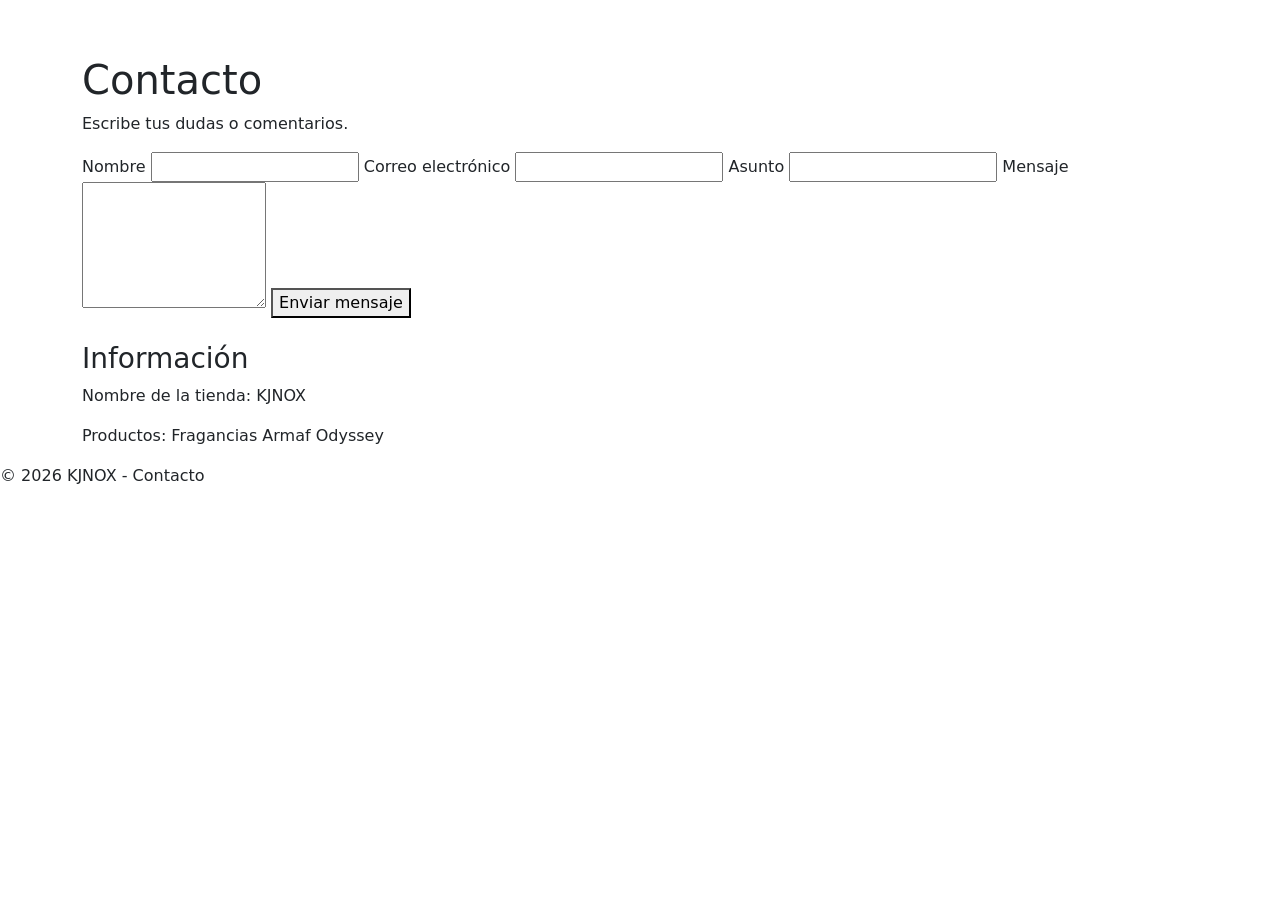
==== proyectto-Final-unidad-2/contacto.html @ 0743627a "implementacion de el html contato" ====
<!DOCTYPE html>
<html lang="es">
<head>
    <meta charset="UTF-8">
    <meta name="viewport" content="width=device-width, initial-scale=1.0">
    <title>KJNOX - Contacto</title>

    <link href="https://cdn.jsdelivr.net/npm/bootstrap@5.3.3/dist/css/bootstrap.min.css" rel="stylesheet">
    <link rel="stylesheet" href="css/style.css">
</head>
<body>

    <nav class="navbar navbar-expand-lg navbar-dark">
        <div class="container">
            <a class="navbar-brand marca" href="index.html">KJNOX</a>

            <button class="navbar-toggler" type="button"
                data-bs-toggle="collapse" data-bs-target="#menu">
                <span class="navbar-toggler-icon"></span>
            </button>

            <div class="collapse navbar-collapse" id="menu">
                <ul class="navbar-nav ms-auto">
                    <li class="nav-item"><a class="nav-link" href="index.html">Inicio</a></li>
                    <li class="nav-item"><a class="nav-link" href="productos.html">Productos</a></li>
                    <li class="nav-item"><a class="nav-link" href="nosotros.html">Nosotros</a></li>
                    <li class="nav-item"><a class="nav-link" href="ventas.html">Ventas</a></li>
                    <li class="nav-item"><a class="nav-link" href="contacto.html">Contacto</a></li>
                </ul>
            </div>
        </div>
    </nav>

    <div class="container seccion">
        <h1>Contacto</h1>
        <p>Escribe tus dudas o comentarios.</p>

        <div class="formulario mx-auto">
            <form id="formularioContacto">
                <label for="nombreContacto">Nombre</label>
                <input type="text" id="nombreContacto" required>

                <label for="correoContacto">Correo electrónico</label>
                <input type="email" id="correoContacto" required>

                <label for="asuntoContacto">Asunto</label>
                <input type="text" id="asuntoContacto" required>

                <label for="mensajeContacto">Mensaje</label>
                <textarea id="mensajeContacto" rows="5" required></textarea>

                <button type="submit" class="boton">Enviar mensaje</button>
            </form>

            <p id="respuestaContacto" class="mensaje"></p>
        </div>

        <div class="tarjeta mt-4">
            <h3>Información</h3>
            <p>Nombre de la tienda: KJNOX</p>
            <p>Productos: Fragancias Armaf Odyssey</p>
        </div>
    </div>

    <footer>
        <p>© 2026 KJNOX - Contacto</p>
    </footer>

    <script src="https://cdn.jsdelivr.net/npm/bootstrap@5.3.3/dist/js/bootstrap.bundle.min.js"></script>
    <script src="js/app.js"></script>
</body>
</html>
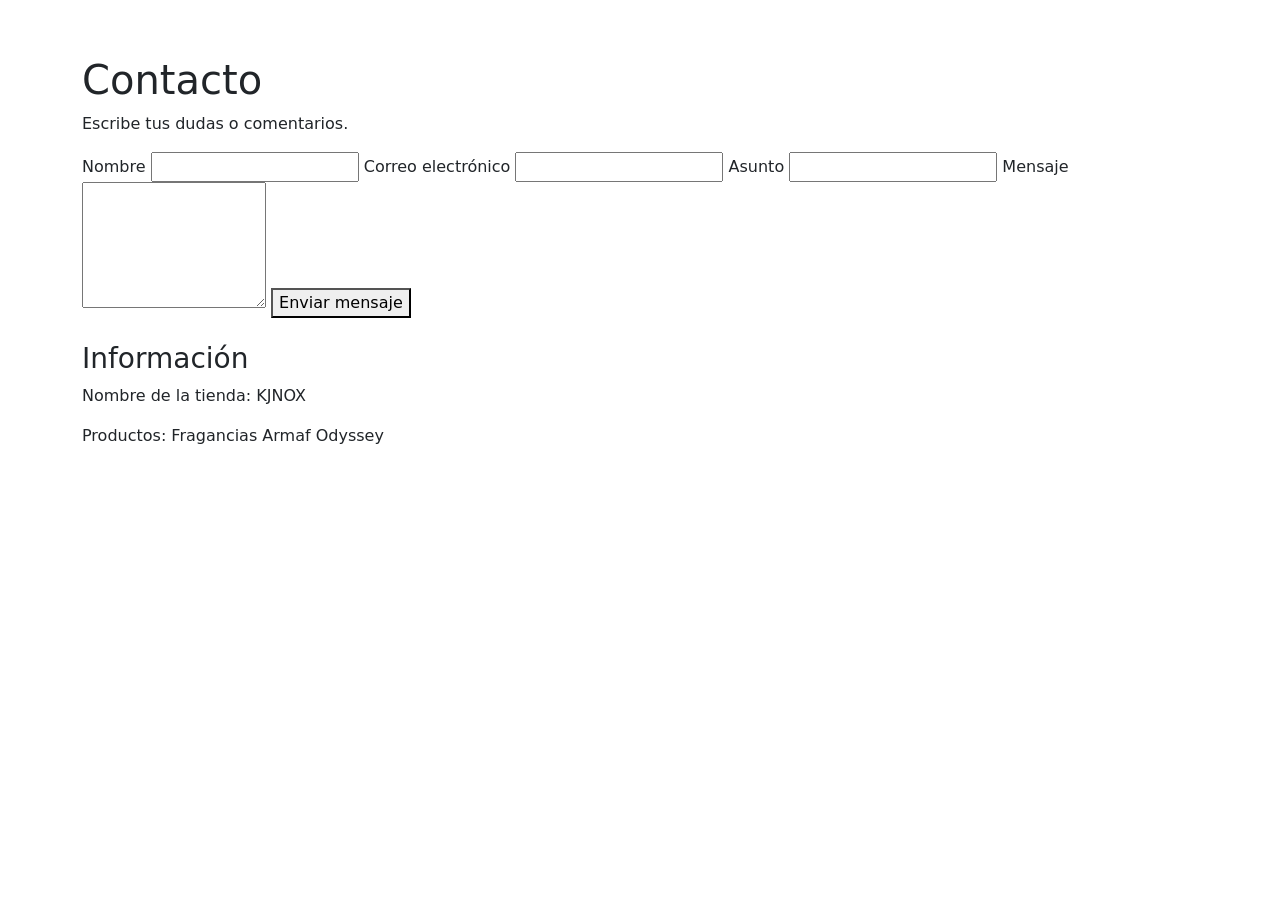
==== commit f6ce0dbf: "cambio de la url de javascript y terminacion de el html de contacto.html" ====
--- a/proyectto-Final-unidad-2/contacto.html
+++ b/proyectto-Final-unidad-2/contacto.html
@@ -62,11 +62,7 @@
         </div>
     </div>
 
-    <footer>
-        <p>© 2026 KJNOX - Contacto</p>
-    </footer>
-
     <script src="https://cdn.jsdelivr.net/npm/bootstrap@5.3.3/dist/js/bootstrap.bundle.min.js"></script>
-    <script src="js/app.js"></script>
+    <script src="JavaScript/funtion.js"></script>
 </body>
 </html>
